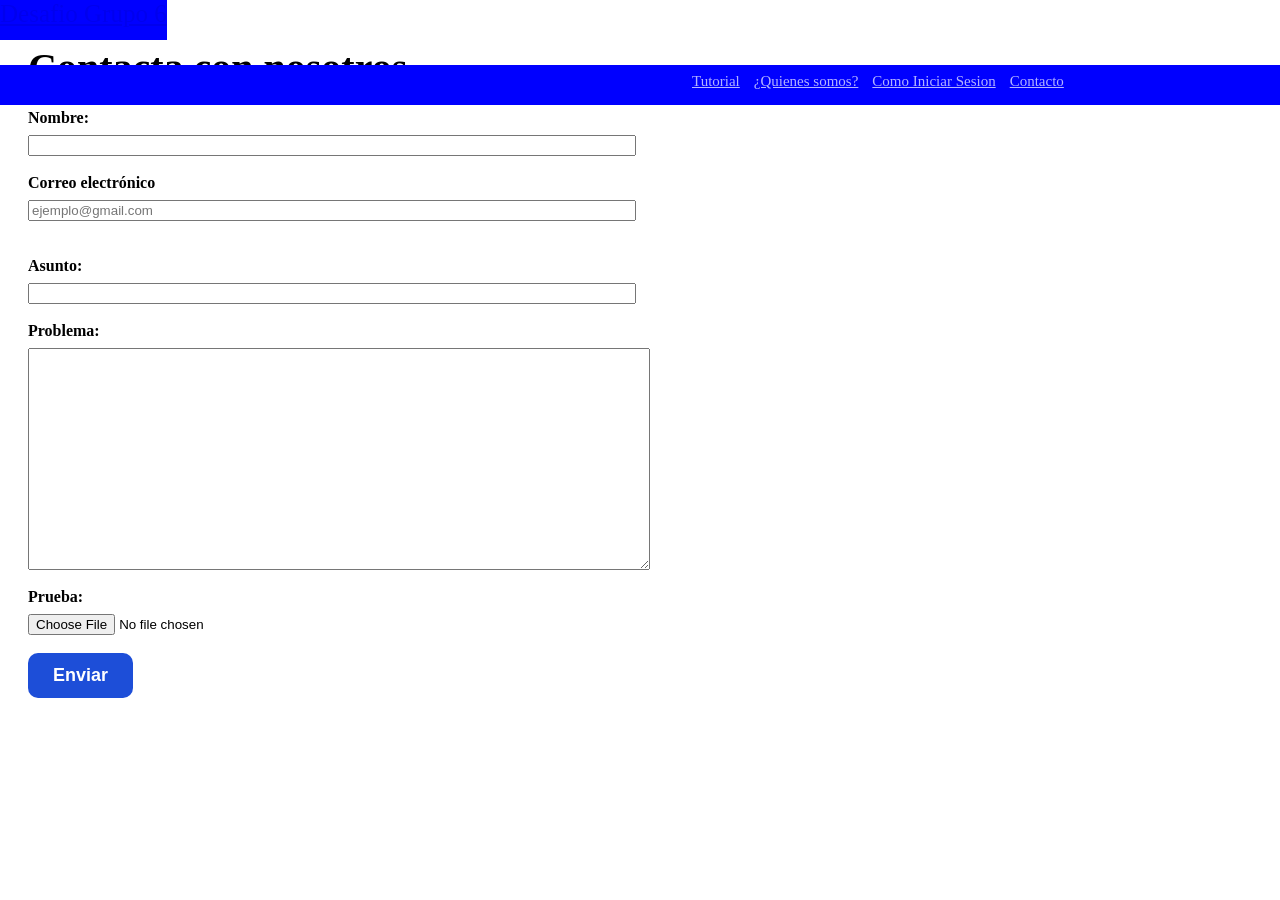
==== Lenguaje de Marcas/HTML/Contacta.html @ 356ad0f7 "Pagina web v1" ====
<!DOCTYPE html>
<HTML>
    <head>
        <title>Desafio 6</title>
        <meta lang="es"></meta>
        <meta charset="UTF-8"></meta>
        <meta name="keywords" lang="es" content="Piedra Papel Tijera, Piedra papel tijera lagarto spock, 3 en raya"></meta>
        <meta name="keywords" lang="Ro" content="Rock Paper Scissors, Rock Paper Scissors Lizard Spock, Tic-Tac-Toe"></meta>
        <meta name="viewport" 
        content="width=device-width initial-scale=1.0, shrink-to-fit=no"></meta>
        <link href="../CSS/Desafio6.css" rel="stylesheet" type="text/css">   
        <link href="../FrameWorks/css/bootstrap.min.css" rel="stylesheet">
    </head>

                    <!-- col puede ser xxl,xl,lg,md,sm,vacia'-->
                <!-- xxl significa que colapsa a los 1400px-->
                <!-- xl significa que colapsa a los 1200px-->
                <!-- lg significa que colapsa a los 992px-->
                <!-- md significa que colapsa a los 768px-->
                <!-- sd significa que colapsa a los 576px-->
                <!-- vacia significa que NO colapsa-->

    <body>
        <header>
            <div class="row">
                <div class="col-lg-3 caja">
                    <a href="Desafio6.html" class="animation">Desafio Grupo 6</a>
                </div>
                <div class="col-lg-9 Pestañas despegable">
            <ul>
                <a href="Tutorial.html">Tutorial</a>
                <a href="QuienesSomos.html">¿Quienes somos?</a>
                <a href="ComoIniciar.html">Como Iniciar Sesion</a>
                <a href="Contacta.html">Contacto</a>
            </ul>
                </div>
            </div>
        </header>
<br/><br/>
        <div>
            <div class="Margen Contacta">
                Contacta con nosotros
            </div>
<br/>
            <div class="col-lg-4 Margen Formulario">

                    <label for="nombre">Nombre:</label>
                    <input type="text" id="nombre" name="nombre" size="50">
                    <br><br>

                    <div class="mb-3">
                        <label for="correo" class="form-label">Correo electrónico</label>
                        <input type="email" class="form-control" id="correo" name="correo"placeholder="ejemplo@gmail.com"required pattern="[a-zA-Z0-9._%+-]+@[a-zA-Z0-9.-]+\.[a-zA-Z]{2,}"title="Introduce un correo válido">
                    </div>

                    <br><br>

                    <label for="asunto">Asunto:</label>
                    <input type="text" id="asunto" name="asunto" size="50">
                    <br><br>

                    <label for="problema">Problema:</label>
                    <textarea id="problema" name="problema" rows="8" cols="50"></textarea>
                    <br><br>

                    <label for="archivo">Prueba:</label>
                    <input type="file" id="archivo" name="archivo">
                    <br><br>

                    <button type="submit" class="btn-enviar">Enviar</button>

                </div>

<br/><br/>
            </div>
        </div>
    </body>
---- Lenguaje de Marcas/CSS/Desafio6.css ----
/* Css Header Todas Las Diapositivas*/

header{
    position: fixed;
    top: 0;
    left: 0;
    width: 100%;
    z-index: 1000;
}
.caja{
  display: inline-block;
    background-color: blue;
    height: 40px;
    font-size: 25px;
    z-index: 4;
    justify-content: center;
}
.animation{
    animation-direction: normal; /*La direccion*/
    animation-iteration-count: infinite;/*cuantas veces se repite*/
    animation-duration: 10s; /*Cuanto dura la animacion*/
    align-items: center;
    animation-name: Animacion1;
    justify-content: center;
     
}

@keyframes  Animacion1{
        from{
        color: red;
        margin-left:0px;
        font-size: 14px;
        
    }

    50%{ 
        margin-left: 130px;
        font-size: 25px;
        color: green;
    }
    to{
        margin-left:0px;
        font-size: 14px;
        color: red;
    }
    
}

.Pestañas{
    background-color: blue;
    height: 40px;
    font-size: 25px;
    }

.despegable ul{
    display: flex;
    list-style-type: none;
    margin-left: 650px;

}
.despegable ul a{
    padding:8px 12px 8px 2px;
    text-align: center;
    font-size: 15px;
    opacity: 0.7;
    color: white;
}

.despegable ul a:hover{
    color: yellow;
}
/* Css Pagina Principal*/
.Contenedor{
    display: grid;
   grid-template-columns:repeat(12,1fr);
    grid-template-rows:repeat(19,100px);
}
.imagenprincipal{
    grid-column: 1/13;
    grid-row: 1/8;
    background-image: url(../Imagenes/ImagenPrincipal.png);
background-size: cover;     /* ← Cubre toda el área SIN REPETIR */
    background-position: center; /* ← Centrada */
    background-repeat: no-repeat;
}
.TextoImagen{
    font-size: 50px;
    grid-column: 5/9;
    grid-row: 1/4;
    padding-top: 44px;
padding-left: 70px;
font-weight: bold;
}





/* Css Quienes somos*/
.Contenedor2{
    display: grid;
   grid-template-columns:repeat(12,1fr);
    grid-template-rows:repeat(19,100px);
}
.ImagenGrupo{
    display:grid;
    grid-column: 1/5;
    grid-row: 1/8;
    background-image: url(../Imagenes/Ejemplo.png);
background-size: cover;     /* ← Cubre toda el área SIN REPETIR */
    background-position: center; /* ← Centrada */
    background-repeat: no-repeat;

}




.equipo-grid{
    width: 100%;
    min-height: 100vh;
    display: grid;
    gap: 20px;
    padding: 20px;
    box-sizing: border-box;
}

.equipo-grid input{
    display: none;
}

.botones{
    display: flex;
    flex-direction: row;
    gap: 40px;
    justify-content: center;
    align-items: center;
    padding-top: 40px;
}


.botones label{
    background-color: #1d4ed8;
    color: white;
    padding: 12px 18px;
    border-radius: 10px;
    cursor: pointer;
    font-weight: bold;
    width: 180px;
}

.contenido{
    grid-column: 1 / 13;
    grid-row: 2 / 3;
    display: none;
    width: 1450px;
    min-height: calc(100vh - 120px);
    background-color: #f2f2f2;
    border-radius: 15px;
    padding: 40px;
    box-sizing: border-box;
    text-align:justify
}

.contenido img{
    width: 280px;
    max-width: 100%;
    height: auto;
    border-radius: 12px;
    margin-bottom: 20px;
}

#raul:checked ~ .ficha-raul,
#salvador:checked ~ .ficha-salvador,
#sanchez:checked ~ .ficha-sanchez,
#grupo:checked ~ .ficha-grupo{
    display: block;
}


/*Css Para Contacta*/

textarea{
    width: 500px;
    height: 200px;
    vertical-align: top;
    padding: 10px;
    line-height: 1.4;
}
.Contacta{
    font-weight: bold;
    font-size: 40px;
}

.Margen{
    margin-left: 20px;
}
.Margen.Formulario label{
    display: block;
    margin-bottom: 8px;
    font-weight: bold;
}

.Margen.Formulario input,
.Margen.Formulario textarea{
    width: 100%;
    max-width: 600px;
}

.Margen.Formulario textarea{
    min-height: 200px;
}

.btn-enviar{
    background-color: #1d4ed8;
    color: white;
    padding: 12px 25px;
    font-size: 18px;
    font-weight: bold;
    border: none;
    border-radius: 10px;
    cursor: pointer;
}
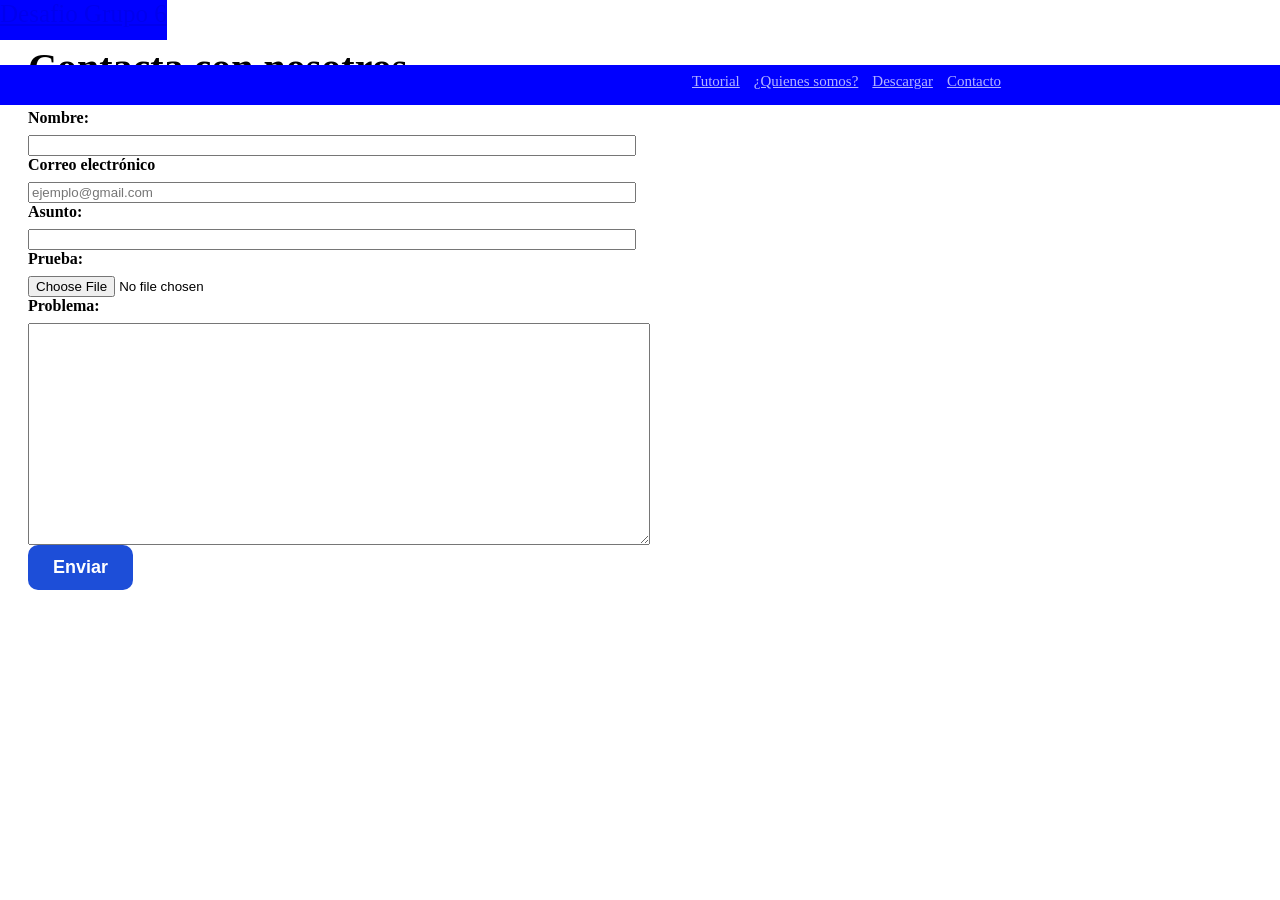
==== commit d9e7e4fc: "Update (PAgina entera)" ====
--- a/Lenguaje de Marcas/HTML/Contacta.html
+++ b/Lenguaje de Marcas/HTML/Contacta.html
@@ -30,7 +30,7 @@
             <ul>
                 <a href="Tutorial.html">Tutorial</a>
                 <a href="QuienesSomos.html">¿Quienes somos?</a>
-                <a href="ComoIniciar.html">Como Iniciar Sesion</a>
+                <a href="Descargar.html">Descargar</a>
                 <a href="Contacta.html">Contacto</a>
             </ul>
                 </div>
@@ -42,36 +42,49 @@
                 Contacta con nosotros
             </div>
 <br/>
-            <div class="col-lg-4 Margen Formulario">
 
+<div class="container">
+    <div class="row">
+        <form action="https://formspree.io/f/xdaygogq" method="POST" class="col-lg-12 Margen Formulario">
+            <div class="row">
+
+                <div class="col-lg-6 mb-3">
                     <label for="nombre">Nombre:</label>
-                    <input type="text" id="nombre" name="nombre" size="50">
-                    <br><br>
-
-                    <div class="mb-3">
-                        <label for="correo" class="form-label">Correo electrónico</label>
-                        <input type="email" class="form-control" id="correo" name="correo"placeholder="ejemplo@gmail.com"required pattern="[a-zA-Z0-9._%+-]+@[a-zA-Z0-9.-]+\.[a-zA-Z]{2,}"title="Introduce un correo válido">
-                    </div>
-
-                    <br><br>
-
-                    <label for="asunto">Asunto:</label>
-                    <input type="text" id="asunto" name="asunto" size="50">
-                    <br><br>
-
-                    <label for="problema">Problema:</label>
-                    <textarea id="problema" name="problema" rows="8" cols="50"></textarea>
-                    <br><br>
-
-                    <label for="archivo">Prueba:</label>
-                    <input type="file" id="archivo" name="archivo">
-                    <br><br>
-
-                    <button type="submit" class="btn-enviar">Enviar</button>
-
+                    <input type="text" id="nombre" name="nombre" class="form-control" required>
                 </div>
 
-<br/><br/>
+                <div class="col-lg-6 mb-3">
+                    <label for="correo" class="form-label">Correo electrónico</label>
+                    <input 
+                        type="email" 
+                        class="form-control" 
+                        id="correo" 
+                        name="email"
+                        placeholder="ejemplo@gmail.com"
+                        required>
+                </div>
+
+                <div class="col-lg-6 mb-3">
+                    <label for="asunto">Asunto:</label>
+                    <input type="text" id="asunto" name="asunto" class="form-control" required>
+                </div>
+                 <div class="col-lg-6 mb-3">
+                    <label for="archivo">Prueba:</label>
+                    <input type="file" id="archivo" name="archivo" class="form-control">
+                 </div>
+
+                <div class="col-12 mb-3">
+                    <label for="problema">Problema:</label>
+                    <textarea id="problema" name="message" rows="8" class="form-control" required></textarea>
+                </div>
+
+                <div class="col-12 mb-3">
+                    <button type="submit" class="btn-enviar">Enviar</button>
+                </div>
+
             </div>
-        </div>
-    </body>+        </form>
+    </div>
+</div>
+
+</body>
--- a/Lenguaje de Marcas/CSS/Desafio6.css
+++ b/Lenguaje de Marcas/CSS/Desafio6.css
@@ -225,3 +225,32 @@
 
 
 
+/*CSS de descargas*/
+
+.tabla-descargas{
+    width: 100%;
+    border-collapse: collapse;
+    margin-top: 20px;
+}
+
+.tabla-descargas th,
+.tabla-descargas td{
+    border: 1px solid #ccc;
+    padding: 12px;
+    text-align: center;
+}
+
+.tabla-descargas th{
+    background-color: #1d4ed8;
+    color: white;
+}
+
+.tabla-descargas a{
+    text-decoration: none;
+    color: #1d4ed8;
+    font-weight: bold;
+}
+tbody tr:hover{
+    background-color: #d9d9d9;
+    transition: background-color 0.2s ease;
+}
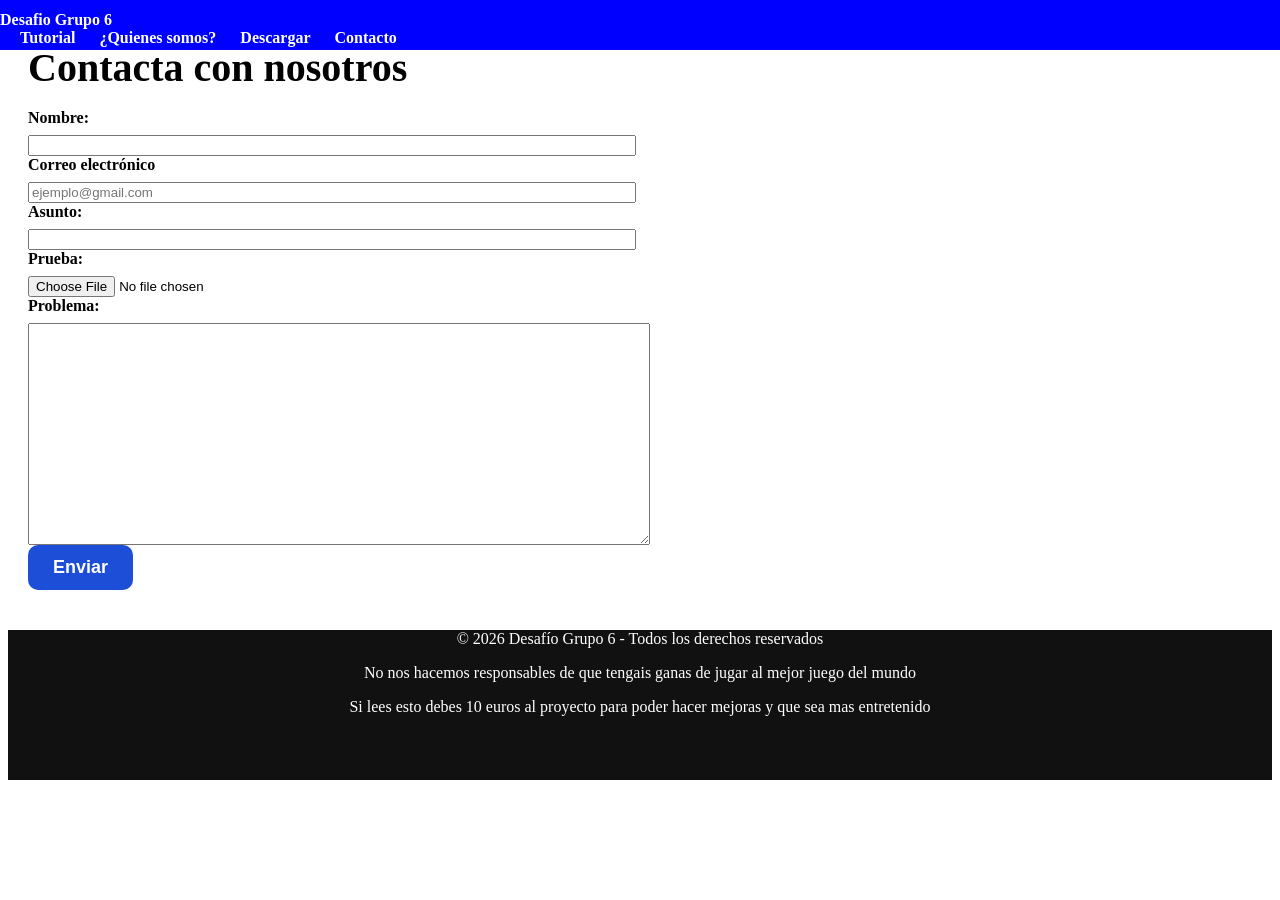
==== commit f5ce040c: "Update Web" ====
--- a/Lenguaje de Marcas/HTML/Contacta.html
+++ b/Lenguaje de Marcas/HTML/Contacta.html
@@ -21,21 +21,26 @@
                 <!-- vacia significa que NO colapsa-->
 
     <body>
-        <header>
-            <div class="row">
-                <div class="col-lg-3 caja">
-                    <a href="Desafio6.html" class="animation">Desafio Grupo 6</a>
-                </div>
-                <div class="col-lg-9 Pestañas despegable">
-            <ul>
-                <a href="Tutorial.html">Tutorial</a>
-                <a href="QuienesSomos.html">¿Quienes somos?</a>
-                <a href="Descargar.html">Descargar</a>
-                <a href="Contacta.html">Contacto</a>
-            </ul>
-                </div>
+     <header>
+    <div class="container-fluid">
+        <div class="row ">
+
+            <div class="col-12 col-lg-3 text-lg-start">
+                <a href="Desafio6.html" class="animation titulo"> Desafio Grupo 6</a>
             </div>
-        </header>
+
+            <div class="col-12 col-lg-9">
+                <nav class="nav flex-column flex-lg-row justify-content-center justify-content-lg-end text-center">
+                    <a class="enlace-menu" href="Tutorial.html">Tutorial</a>
+                    <a class="enlace-menu" href="QuienesSomos.html">¿Quienes somos?</a>
+                    <a class="enlace-menu" href="Descargar.html">Descargar</a>
+                    <a class="enlace-menu" href="Contacta.html">Contacto</a>
+                </nav>
+            </div>
+
+        </div>
+    </div>
+</header>
 <br/><br/>
         <div>
             <div class="Margen Contacta">
@@ -55,13 +60,7 @@
 
                 <div class="col-lg-6 mb-3">
                     <label for="correo" class="form-label">Correo electrónico</label>
-                    <input 
-                        type="email" 
-                        class="form-control" 
-                        id="correo" 
-                        name="email"
-                        placeholder="ejemplo@gmail.com"
-                        required>
+                    <input type="email" class="form-control" id="correo" name="email" placeholder="ejemplo@gmail.com" required>
                 </div>
 
                 <div class="col-lg-6 mb-3">
@@ -86,5 +85,9 @@
         </form>
     </div>
 </div>
-
+<footer class="pie">
+    <p>© 2026 Desafío Grupo 6 - Todos los derechos reservados</p>
+    <p>No nos hacemos responsables de que tengais ganas de jugar al mejor juego del mundo</p>
+    <p>Si lees esto debes 10 euros al proyecto para poder hacer mejoras y que sea mas entretenido</p>
+</footer>
 </body>
--- a/Lenguaje de Marcas/CSS/Desafio6.css
+++ b/Lenguaje de Marcas/CSS/Desafio6.css
@@ -5,69 +5,82 @@
     top: 0;
     left: 0;
     width: 100%;
-    z-index: 1000;
-}
-.caja{
-  display: inline-block;
+    z-index: 1;
+    min-height: 50px;
     background-color: blue;
-    height: 40px;
-    font-size: 25px;
-    z-index: 4;
+    
+}
+@media (max-width: 991.98px){
+    body{
+        padding-top: 140px;
+    }
+    .pie{
+        padding-top: 20px;
+    }
+}
+
+.animation{
+    display: inline-block;
+    animation-name: Animacion1;
+    animation-duration: 10s;
+    animation-iteration-count: infinite;
+    animation-direction: normal;
+    font-weight: bold;
+}
+
+
+@keyframes Animacion1{
+    from{
+        color: red;
+        transform: translateX(0) scale(1);
+    }
+
+    50%{
+        color: black;
+        transform: translateX(400px) scale(1.6);
+    }
+
+    to{
+        color: red;
+        transform: translateX(0) scale(1);
+    }
+}
+
+.titulo{
+    color: white;
+    text-decoration: none;
+    padding-top: 11px;
+}
+
+.enlace-menu{
+    color: white;
+    text-decoration: none;
+    margin-left: 20px;
     justify-content: center;
-}
-.animation{
-    animation-direction: normal; /*La direccion*/
-    animation-iteration-count: infinite;/*cuantas veces se repite*/
-    animation-duration: 10s; /*Cuanto dura la animacion*/
+    z-index: 78;
+    font-weight: bold;
     align-items: center;
-    animation-name: Animacion1;
-    justify-content: center;
-     
-}
-
-@keyframes  Animacion1{
-        from{
-        color: red;
-        margin-left:0px;
-        font-size: 14px;
-        
-    }
-
-    50%{ 
-        margin-left: 130px;
-        font-size: 25px;
-        color: green;
-    }
-    to{
-        margin-left:0px;
-        font-size: 14px;
-        color: red;
-    }
-    
-}
-
-.Pestañas{
-    background-color: blue;
-    height: 40px;
-    font-size: 25px;
-    }
-
-.despegable ul{
-    display: flex;
-    list-style-type: none;
-    margin-left: 650px;
-
-}
-.despegable ul a{
-    padding:8px 12px 8px 2px;
+    padding-top: 11px;
+}
+
+.enlace-menu:hover{
+    color: yellow;
+    font-weight: bold;
+
+}
+
+.enlace-menu:hover{
+    color: yellow;
+}
+
+
+
+.pie{
+    background-color: #111;
+    color: white;
     text-align: center;
-    font-size: 15px;
-    opacity: 0.7;
-    color: white;
-}
-
-.despegable ul a:hover{
-    color: yellow;
+    margin-top: 40px;
+    height: 150px;
 }
 /* Css Pagina Principal*/
 .Contenedor{
@@ -195,19 +208,18 @@
 .Margen{
     margin-left: 20px;
 }
-.Margen.Formulario label{
+.Formulario label{
     display: block;
     margin-bottom: 8px;
     font-weight: bold;
 }
 
-.Margen.Formulario input,
-.Margen.Formulario textarea{
+.Formulario input, .Formulario textarea{
     width: 100%;
     max-width: 600px;
 }
 
-.Margen.Formulario textarea{
+.Formulario textarea{
     min-height: 200px;
 }
 
@@ -253,4 +265,23 @@
 tbody tr:hover{
     background-color: #d9d9d9;
     transition: background-color 0.2s ease;
+}
+
+.Oscuro:hover{
+    color: rgb(46, 46, 46);
+}
+
+#mensajeFinal{
+    font-size: 24px;
+    font-weight: bold;
+    color: red;
+    margin-top: 20px;
+}
+
+
+
+/*Css Para Tutorial*/
+
+.tamaño{
+    font-size: 18px;
 }
